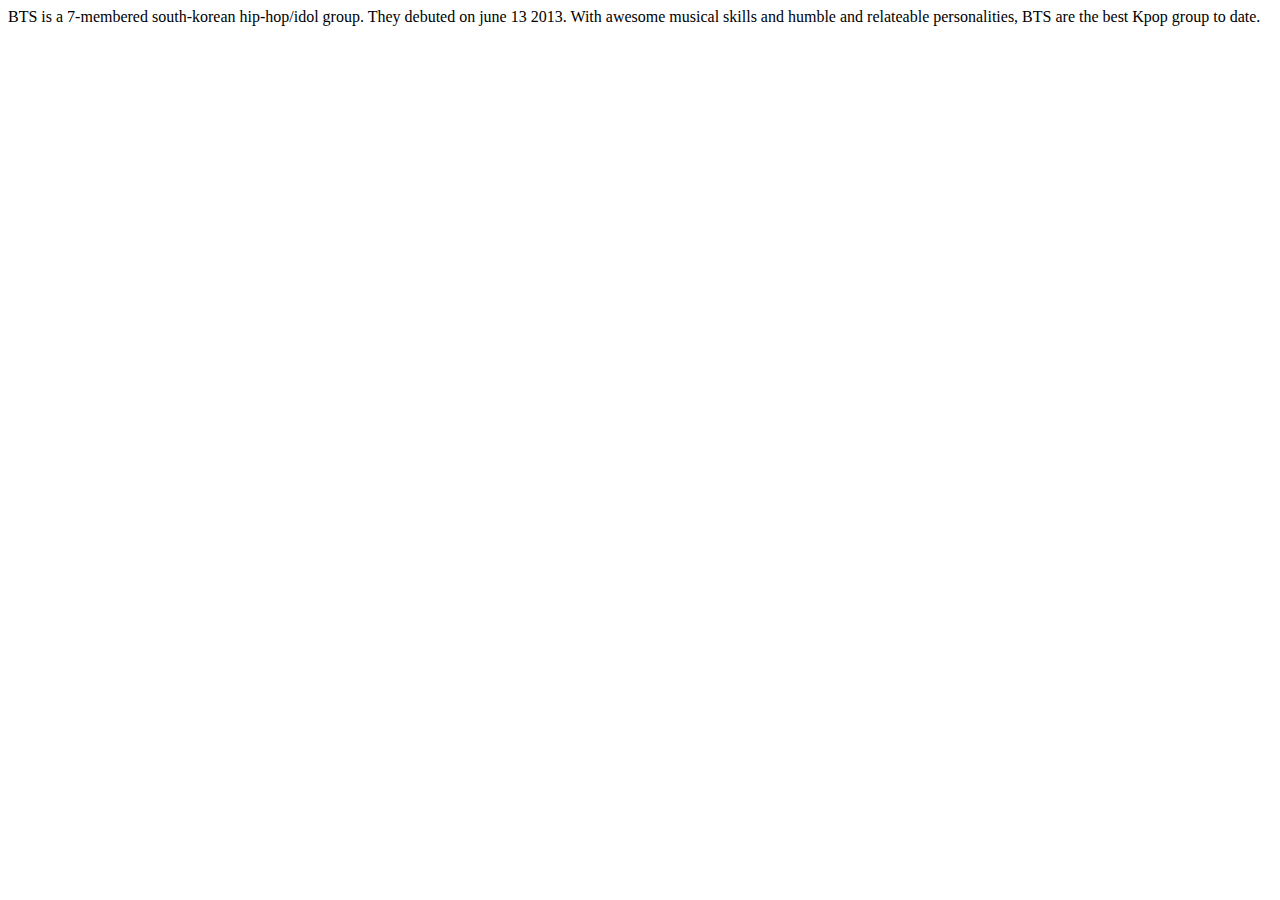
==== BTSProject1/public_html/index.html @ d8e31025 "Add files via upload" ====
<!DOCTYPE html>
<!--
This is a website to introduce BTS to the people around me.
-->
<html>
    <head>
        <title>My Super heroes: Anpanman</title>
    </head>
    <body>
        BTS is a 7-membered south-korean hip-hop/idol group. They debuted on june 13 2013. With awesome musical skills and humble and relateable personalities, BTS are the best Kpop group to date.
    </body>
</html>
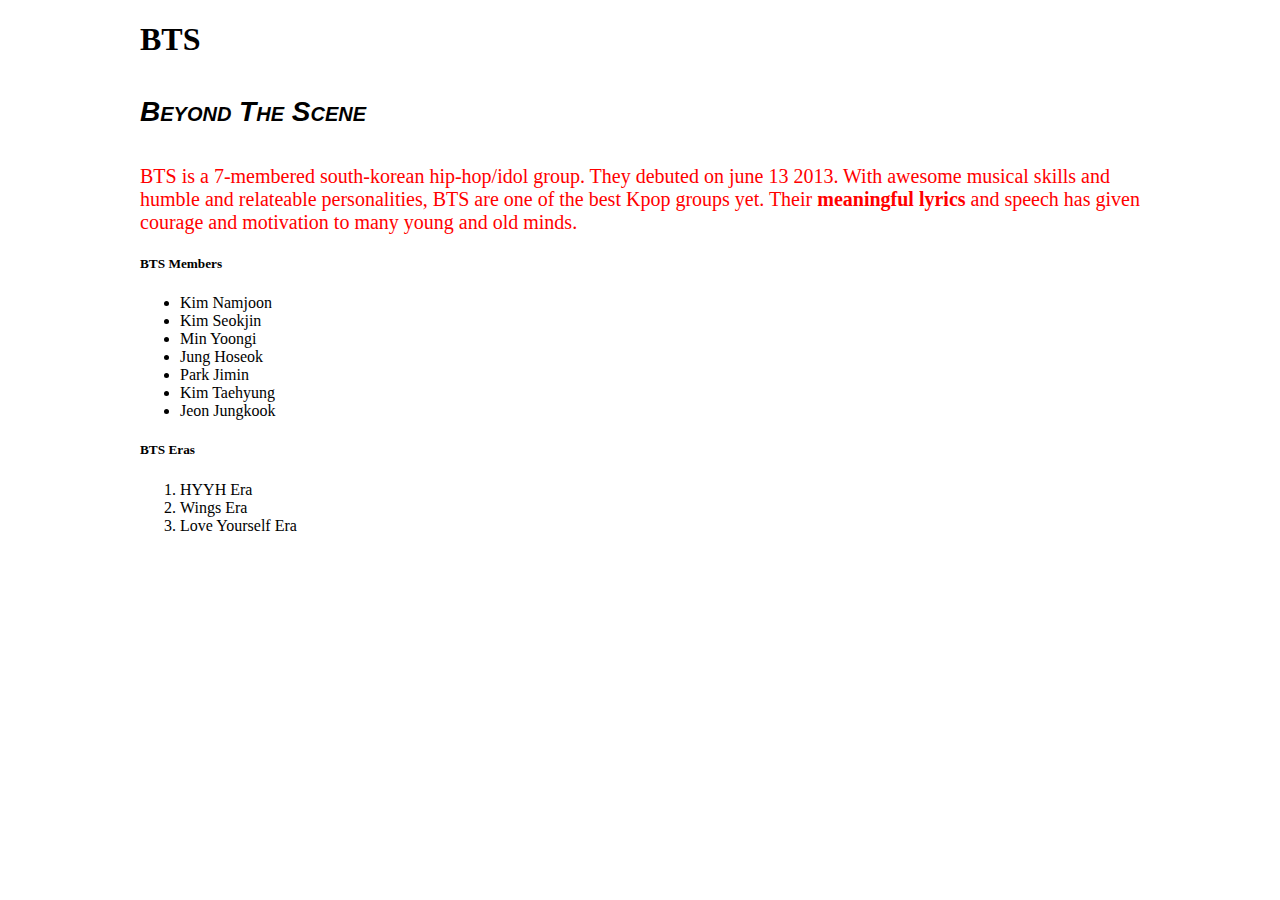
==== commit 35417693: "Add files via upload" ====
--- a/BTSProject1/public_html/index.html
+++ b/BTSProject1/public_html/index.html
@@ -4,9 +4,35 @@
 -->
 <html>
     <head>
-        <title>My Super heroes: Anpanman</title>
+        <title>Anpanman</title>
+        <link rel="stylesheet" type="text/css" href="style.css">
+        <style>
+        p{
+            color:red;
+            font-size:20px;
+            }
+        </style>
     </head>
     <body>
-        BTS is a 7-membered south-korean hip-hop/idol group. They debuted on june 13 2013. With awesome musical skills and humble and relateable personalities, BTS are the best Kpop group to date.
+        <h1>BTS</h1>
+        <h4>Beyond The Scene</h4>
+        <p>BTS is a 7-membered south-korean hip-hop/idol group. They debuted on june 13 2013. With awesome musical skills and humble and relateable personalities, BTS are one of the best Kpop groups yet.
+            Their <b>meaningful lyrics</b> and speech has given courage and motivation to many young and old minds.</p>
+        <h5>BTS Members</h5>
+        <ul>
+            <li>Kim Namjoon</li>
+            <li>Kim Seokjin</li>
+            <li>Min Yoongi</li>
+            <li>Jung Hoseok</li>
+            <li>Park Jimin</li>
+            <li>Kim Taehyung</li>
+            <li>Jeon Jungkook</li>
+        </ul>
+        <h5>BTS Eras</h5>
+        <ol>
+            <li>HYYH Era</li>
+            <li>Wings Era</li>
+            <li>Love Yourself Era</li>
+        </ol>
     </body>
 </html>
--- a/BTSProject1/public_html/style.css
+++ b/BTSProject1/public_html/style.css
@@ -0,0 +1,13 @@
+/*
+EXternal Style sheet
+*/
+
+body{
+    max-width: 1000px;
+    margin: auto;
+    font-family: Roboto;
+    font-size: 16px;
+}
+h4{
+    font: italic small-caps bolder 28px arial, sans-serif;
+}